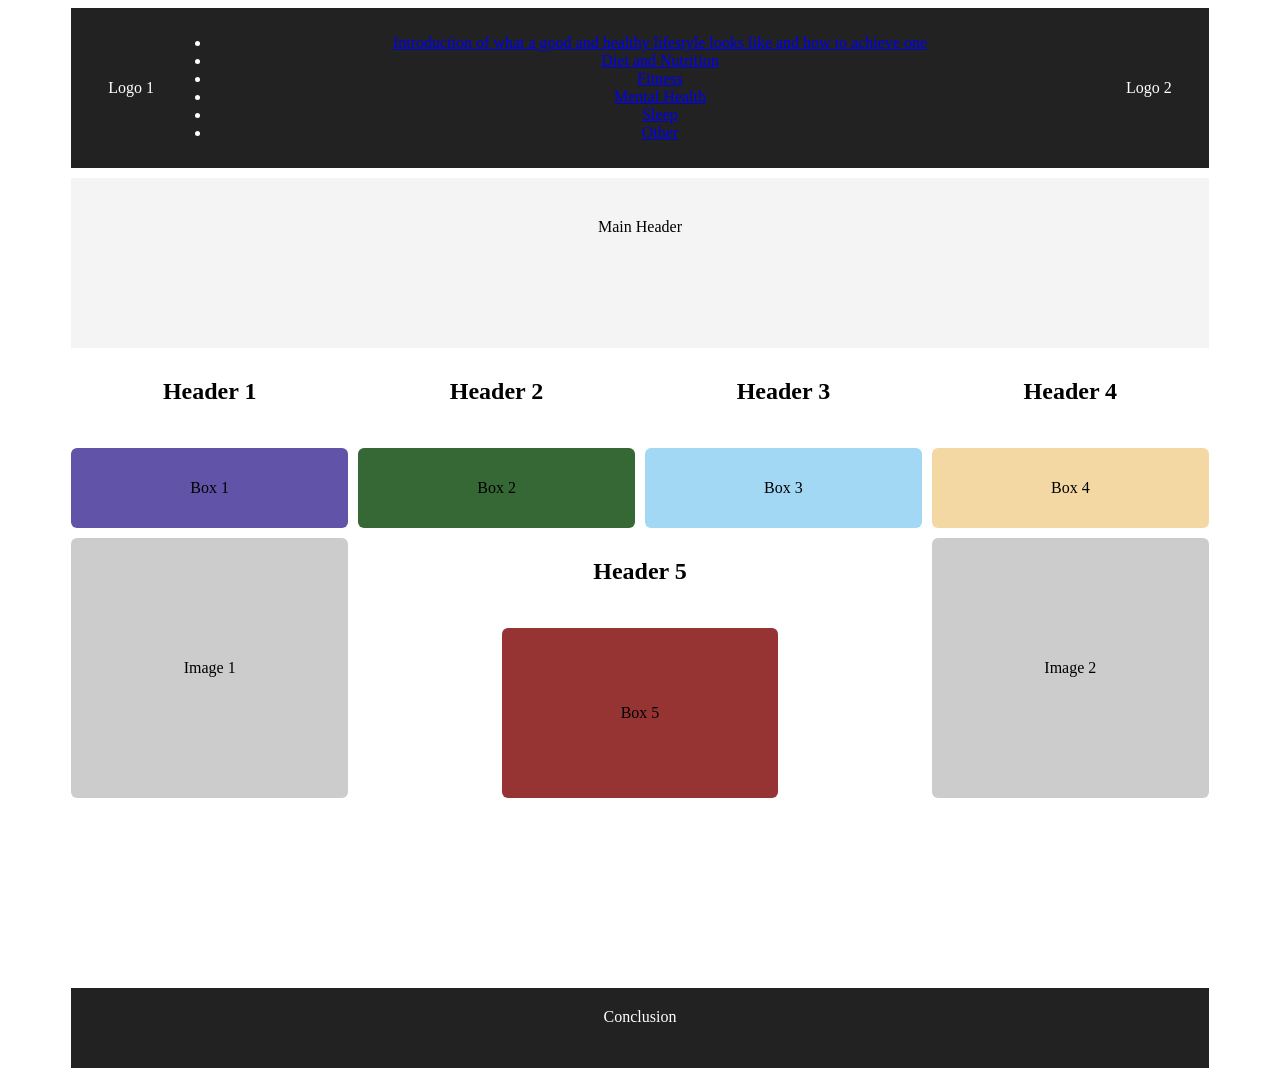
==== diet.html @ aaaabbbb "Completion of grid layout I finishing implementing my grid layout into my website according to the g" ====
<!DOCTYPE html>
<html lang="en">
<head>
    <meta charset="UTF-8">
    <meta name="viewport" content="width=device-width, initial-scale=1.0">
    <title>How to Achieve and Maintain Good Health</title>
    <link rel="stylesheet" href="style.css">
</head>
<body>
    <div class="container">


   
    <nav class="navbar">
        <div class="logo-left">Logo 1</div>
        <div class="nav-center">
            <ul>
  <li><a  href="index.html">Introduction of what a good and healthy lifestyle looks like and how to achieve one</a></li>
  <li><a class="active" href="diet.html">Diet and Nutrition</a></li>
  <li><a href="fitness.html">Fitness</a></li>
  <li><a href="mentalhealth.html">Mental Health</a></li>
  <li><a href="sleep.html">Sleep</a></li>
  <li><a href="other.html">Other</a></li>
</ul>
        </div>
        
        <div class="logo-right">Logo 2</div>
    </nav>

    <header class="main-header">Main Header</header>

    <h2 class="header1">Header 1</h2>
    <div class="box1">Box 1</div>

    <h2 class="header2">Header 2</h2>
    <div class="box2">Box 2</div>

    <h2 class="header3">Header 3</h2>
    <div class="box3">Box 3</div>

    <h2 class="header4">Header 4</h2>
    <div class="box4">Box 4</div>

    <div class="image1">Image 1</div>

    <h2 class="header5">Header 5</h2>
    <div class="box5">Box 5</div>

    <div class="image2">Image 2</div>

    <footer class="conclusion">Conclusion</footer>

</div>
</body>
</html>
---- style.css ----
.container {
    display: grid;
    grid-template-columns: repeat(8, 1fr);
    grid-template-rows: repeat(11, minmax(80px, auto));
    gap: 10px;
    width: 90%;
    margin: 0 auto;
}


.navbar {
    grid-column: 1 / 9;
    grid-row: 1 / 2;
    display: flex;
    justify-content: space-between;
    align-items: center;
    background: #222;
    color: white;
    padding: 10px 20px;
}

.logo-left, .logo-right {
    width: 80px;
    text-align: center;
}

.nav-center {
    flex: 1;
    text-align: center;
}


.main-header {
    grid-column: 1 / 9;
    grid-row: 2 / 4;
    background: #f4f4f4;
    text-align: center;
    padding: 40px 0;
}


.header1 { 
    grid-column: 1 / 3;
     grid-row: 4 / 5; 
     text-align: center; }
.header2 { 
    grid-column: 3 / 5; 
    grid-row: 4 / 5; 
    text-align: center; }
.header3 { grid-column: 5 / 7; 
    grid-row: 4 / 5;
     text-align: center; }
.header4 { grid-column: 7 / 9;
     grid-row: 4 / 5; 
     text-align: center; }
.header5 { 
    grid-column: 4 / 6;
     grid-row: 6 / 7;
      text-align: center; }


.box1 { 
    grid-column: 1 / 3;
     grid-row: 5 / 6; background: #6053a8;
      display:flex;
       align-items:center;
        justify-content:center;
         border-radius:6px; }
.box2 { 
    grid-column: 3 / 5; 
    grid-row: 5 / 6; background: #356835;
    display:flex; 
    align-items:center; 
    justify-content:center;
     border-radius:6px; }
.box3 { 
    grid-column: 5 / 7;
     grid-row: 5 / 6; background: #a3d8f4; 
     display:flex; 
     align-items:center;
      justify-content:center; 
      border-radius:6px; }
.box4 { 
    grid-column: 7 / 9;
     grid-row: 5 / 6;
      background: #f4d8a3; 
      display:flex; 
      align-items:center;
       justify-content:center;
        border-radius:6px; }
.box5 { 
    grid-column: 4 / 6;
     grid-row: 7 / 9; 
     background: #963434; 
     display:flex;
      align-items:center; 
      justify-content:center;
       border-radius:6px; }

.image1 { 
    grid-column: 1 / 3;
     grid-row: 6 / 9; 
     background: #ccc; 
     display:flex;
     align-items:center;
      justify-content:center; 
      border-radius:6px; }
.image2 { 
    grid-column: 7 / 9;
     grid-row: 6 / 9; 
     background: #ccc;
      display:flex; 
      align-items:center;
       justify-content:center; border-radius:6px; }

.conclusion {
    grid-column: 1 / 9;
    grid-row: 11 / 12;
    background: #222;
    color: white;
    text-align: center;
    padding: 20px 0;
}
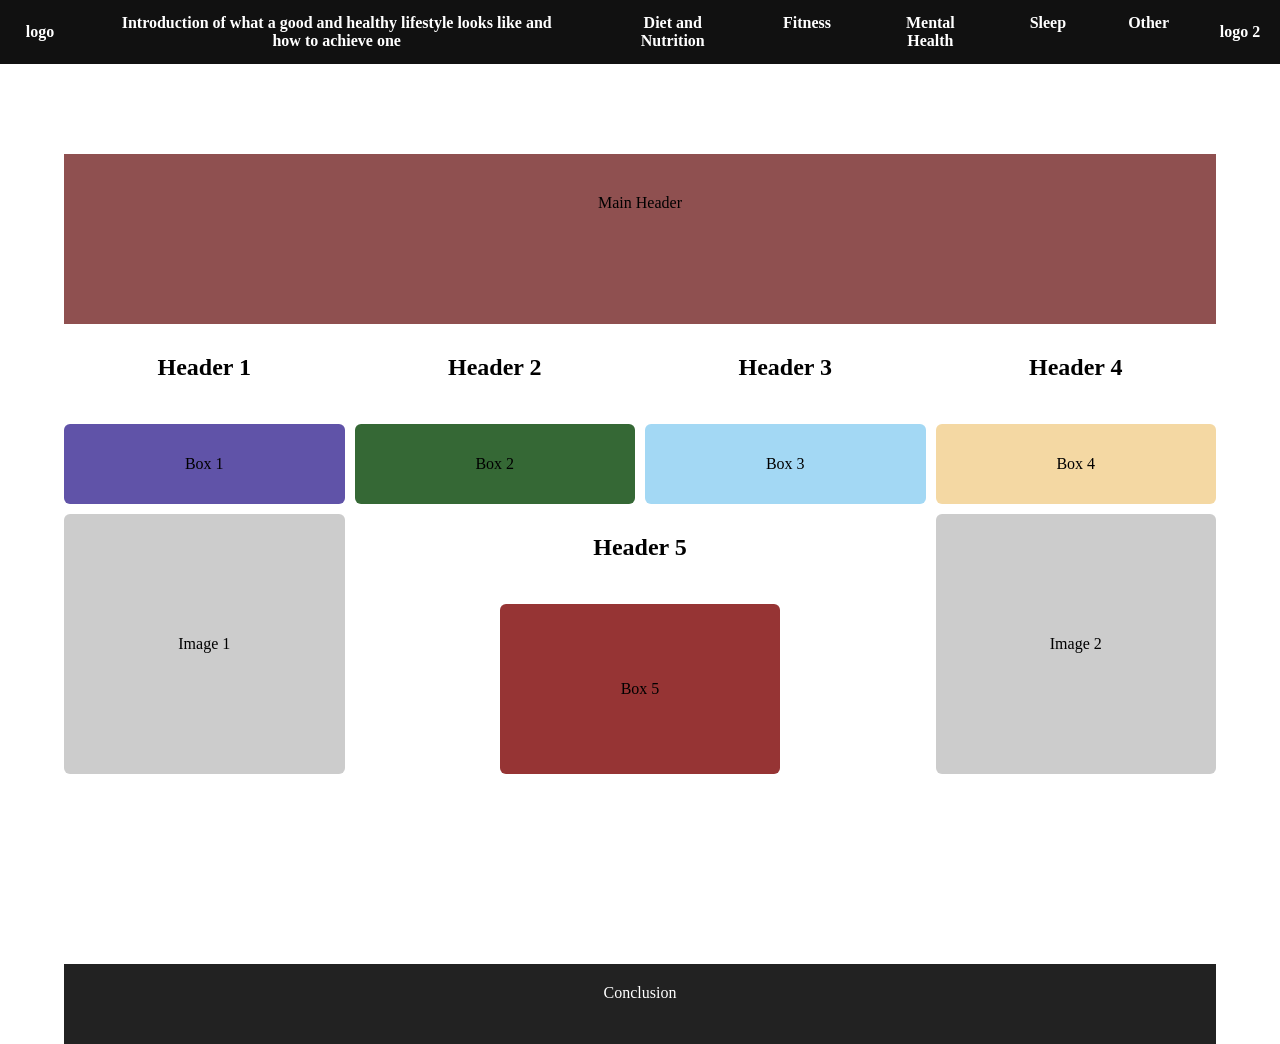
==== commit 6eaf9a90: "Creation of nav bar Implementation of navigation bar" ====
--- a/diet.html
+++ b/diet.html
@@ -5,14 +5,11 @@
     <meta name="viewport" content="width=device-width, initial-scale=1.0">
     <title>How to Achieve and Maintain Good Health</title>
     <link rel="stylesheet" href="style.css">
+    <link rel="stylesheet" href="navigation.css">
 </head>
 <body>
-    <div class="container">
-
-
-   
-    <nav class="navbar">
-        <div class="logo-left">Logo 1</div>
+     <nav class="navbar">
+        <div class="logo-left"> logo</div>
         <div class="nav-center">
             <ul>
   <li><a  href="index.html">Introduction of what a good and healthy lifestyle looks like and how to achieve one</a></li>
@@ -24,8 +21,10 @@
 </ul>
         </div>
         
-        <div class="logo-right">Logo 2</div>
+        <div class="logo-right"> logo 2</div>
     </nav>
+    <div class="container">
+   
 
     <header class="main-header">Main Header</header>
 
@@ -60,3 +59,4 @@
 
 
 
+
--- a/style.css
+++ b/style.css
@@ -33,7 +33,7 @@
 .main-header {
     grid-column: 1 / 9;
     grid-row: 2 / 4;
-    background: #f4f4f4;
+    background: #8f5050;
     text-align: center;
     padding: 40px 0;
 }
--- a/navigation.css
+++ b/navigation.css
@@ -0,0 +1,50 @@
+body {
+    margin: 0;
+    padding: 0;
+}
+
+.navbar {
+    display: flex;
+    align-items: center;
+    justify-content: space-between;
+    background-color: #111;
+    padding: 0;
+}
+
+.nav-center {
+    flex: 1;
+    display: flex;
+    justify-content: center;
+}
+
+.navbar ul {
+    list-style: none;
+    margin: 0;
+    padding: 0;
+    display: flex;
+}
+
+.navbar li {
+    margin: 0 15px;
+}
+
+.navbar a {
+    display: block;
+    padding: 14px 16px;
+    text-decoration: none;
+    color: rgb(255, 255, 255);
+    font-weight: bold;
+
+}
+
+.navbar a.active {
+    color: white;
+    font-weight: bold;
+}
+
+.logo-left,
+.logo-right {
+    color: white;
+    font-weight: bold;
+
+}
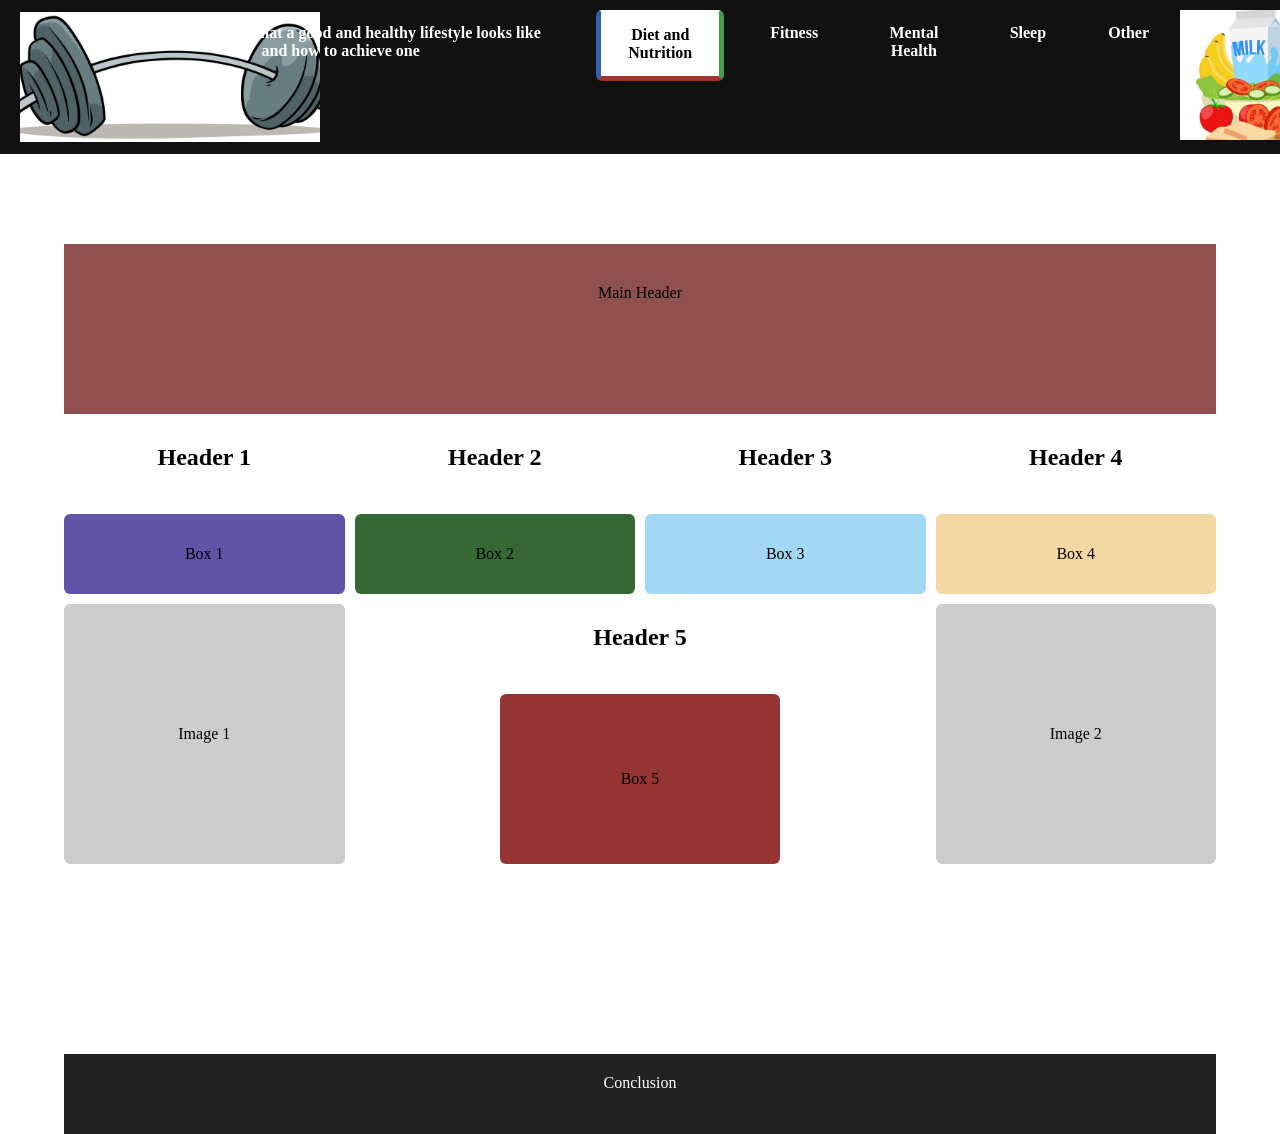
==== commit b7525d85: "Implementation of logos surrounding the navigation bar Image of weights and image of healthy foods s" ====
--- a/diet.html
+++ b/diet.html
@@ -9,7 +9,10 @@
 </head>
 <body>
      <nav class="navbar">
-        <div class="logo-left"> logo</div>
+        <div class="logo-left"> <div class="image-side">
+        <img src="360_F_202493734_6cPzOA6LRGTrbj4fQOMJXBJSVSRZBmT7.jpg" alt="Image Of Weights.">
+      </div>
+        </div>
         <div class="nav-center">
             <ul>
   <li><a  href="index.html">Introduction of what a good and healthy lifestyle looks like and how to achieve one</a></li>
@@ -19,9 +22,12 @@
   <li><a href="sleep.html">Sleep</a></li>
   <li><a href="other.html">Other</a></li>
 </ul>
-        </div>
+       
         
-        <div class="logo-right"> logo 2</div>
+        <div class="logo-right"> 
+            <div class="image-side1">
+            <img src="healthy-food-diet-for-life-nutrition-modern-balanced-diet-isolated-flat-cartoon-illustration-vector.jpg" alt="Image of Health Foods.">
+         </div></div>
     </nav>
     <div class="container">
    
--- a/navigation.css
+++ b/navigation.css
@@ -8,13 +8,15 @@
     align-items: center;
     justify-content: space-between;
     background-color: #111;
-    padding: 0;
+    padding: 10px 20px ;
 }
 
 .nav-center {
     flex: 1;
     display: flex;
     justify-content: center;
+    
+
 }
 
 .navbar ul {
@@ -37,14 +39,29 @@
 
 }
 
-.navbar a.active {
-    color: white;
-    font-weight: bold;
+.logo-left .image-side img {
+    width: 300px;
+    height: 130px;
+    object-fit: cover;
+    display: block;
 }
 
-.logo-left,
-.logo-right {
-    color: white;
-    font-weight: bold;
+
+.logo-right .image-side1 img {
+    width: 300px ;
+    height: 130px; 
+    object-fit: cover;
+
 
 }
+.nav-center ul li a.active {
+    border: 2px solid white;    
+    background-color: white;      
+    color: black;                 
+    border-radius: 6px;           
+    box-sizing: border-box;  
+    border-bottom:solid 5px rgb(161, 51, 51);
+    border-left:solid 5px rgb(46, 98, 175);
+    border-right:solid 5px rgb(65, 158, 77);
+
+}
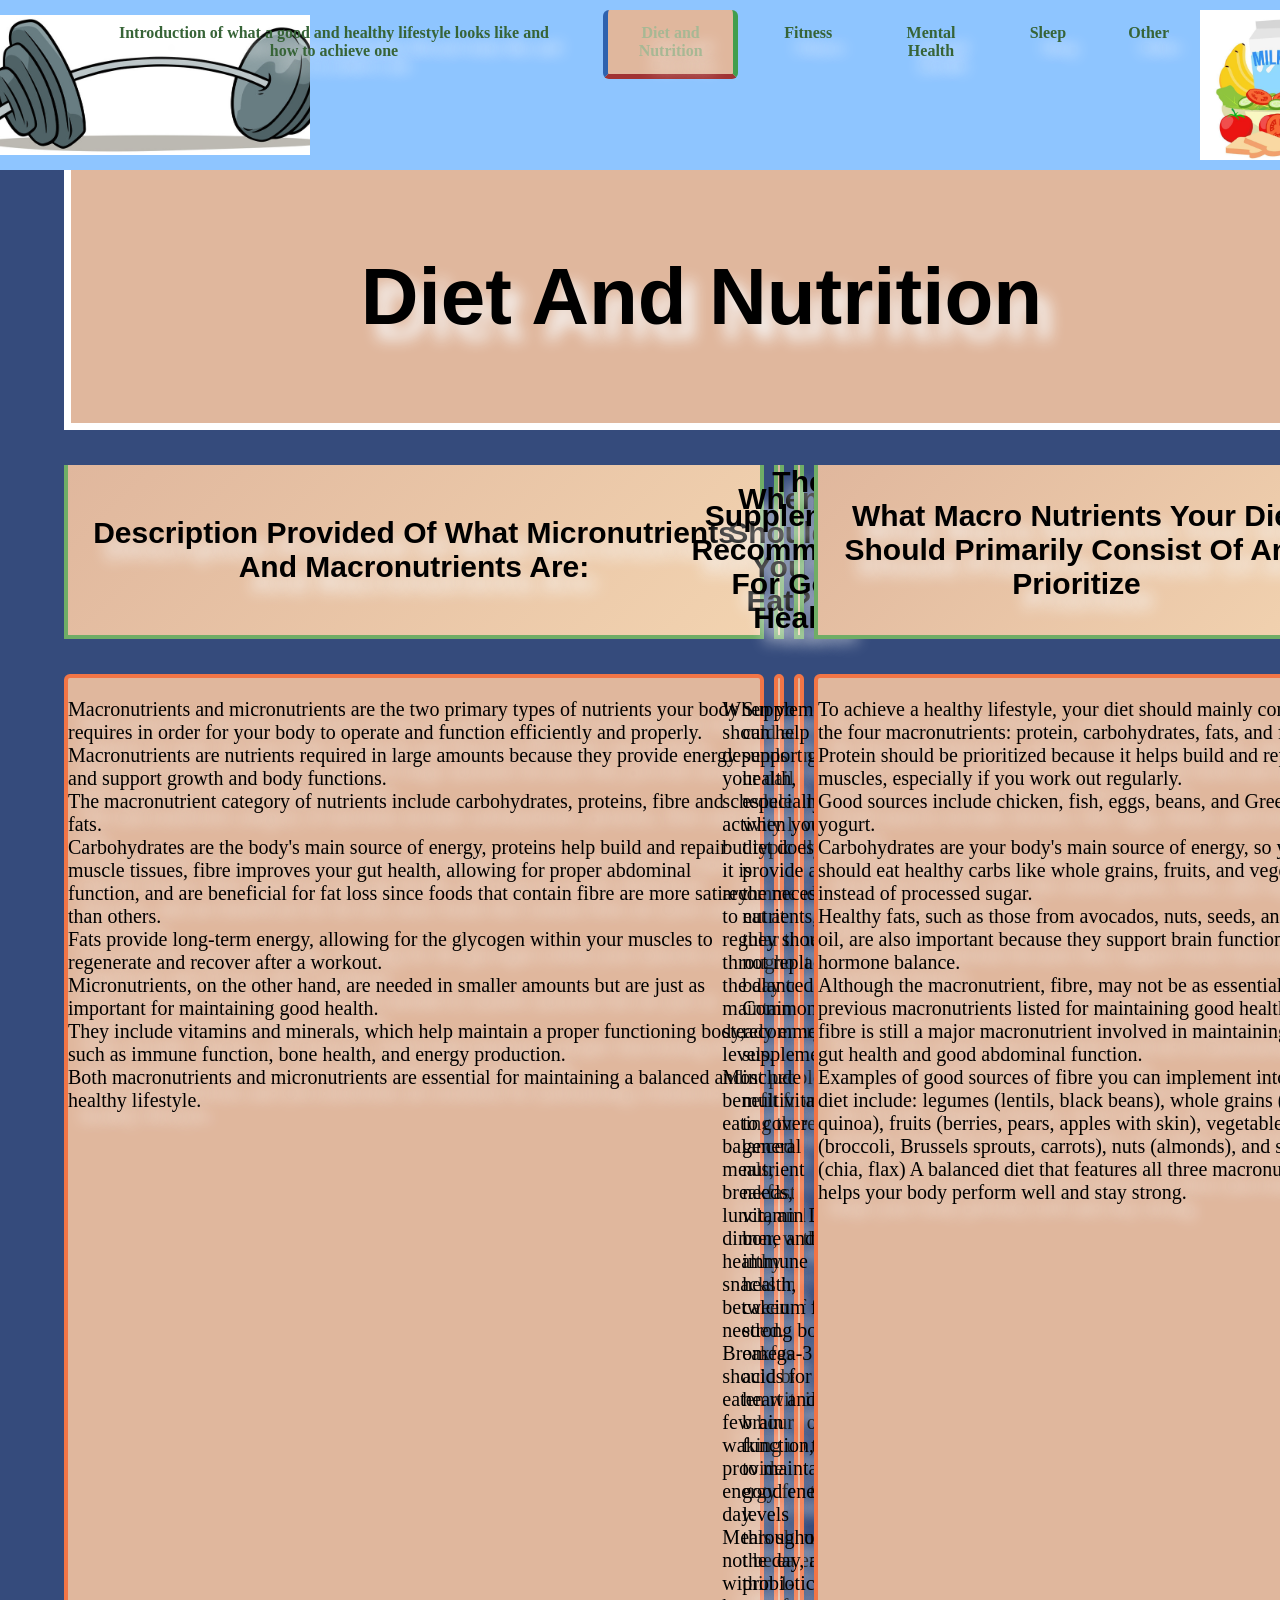
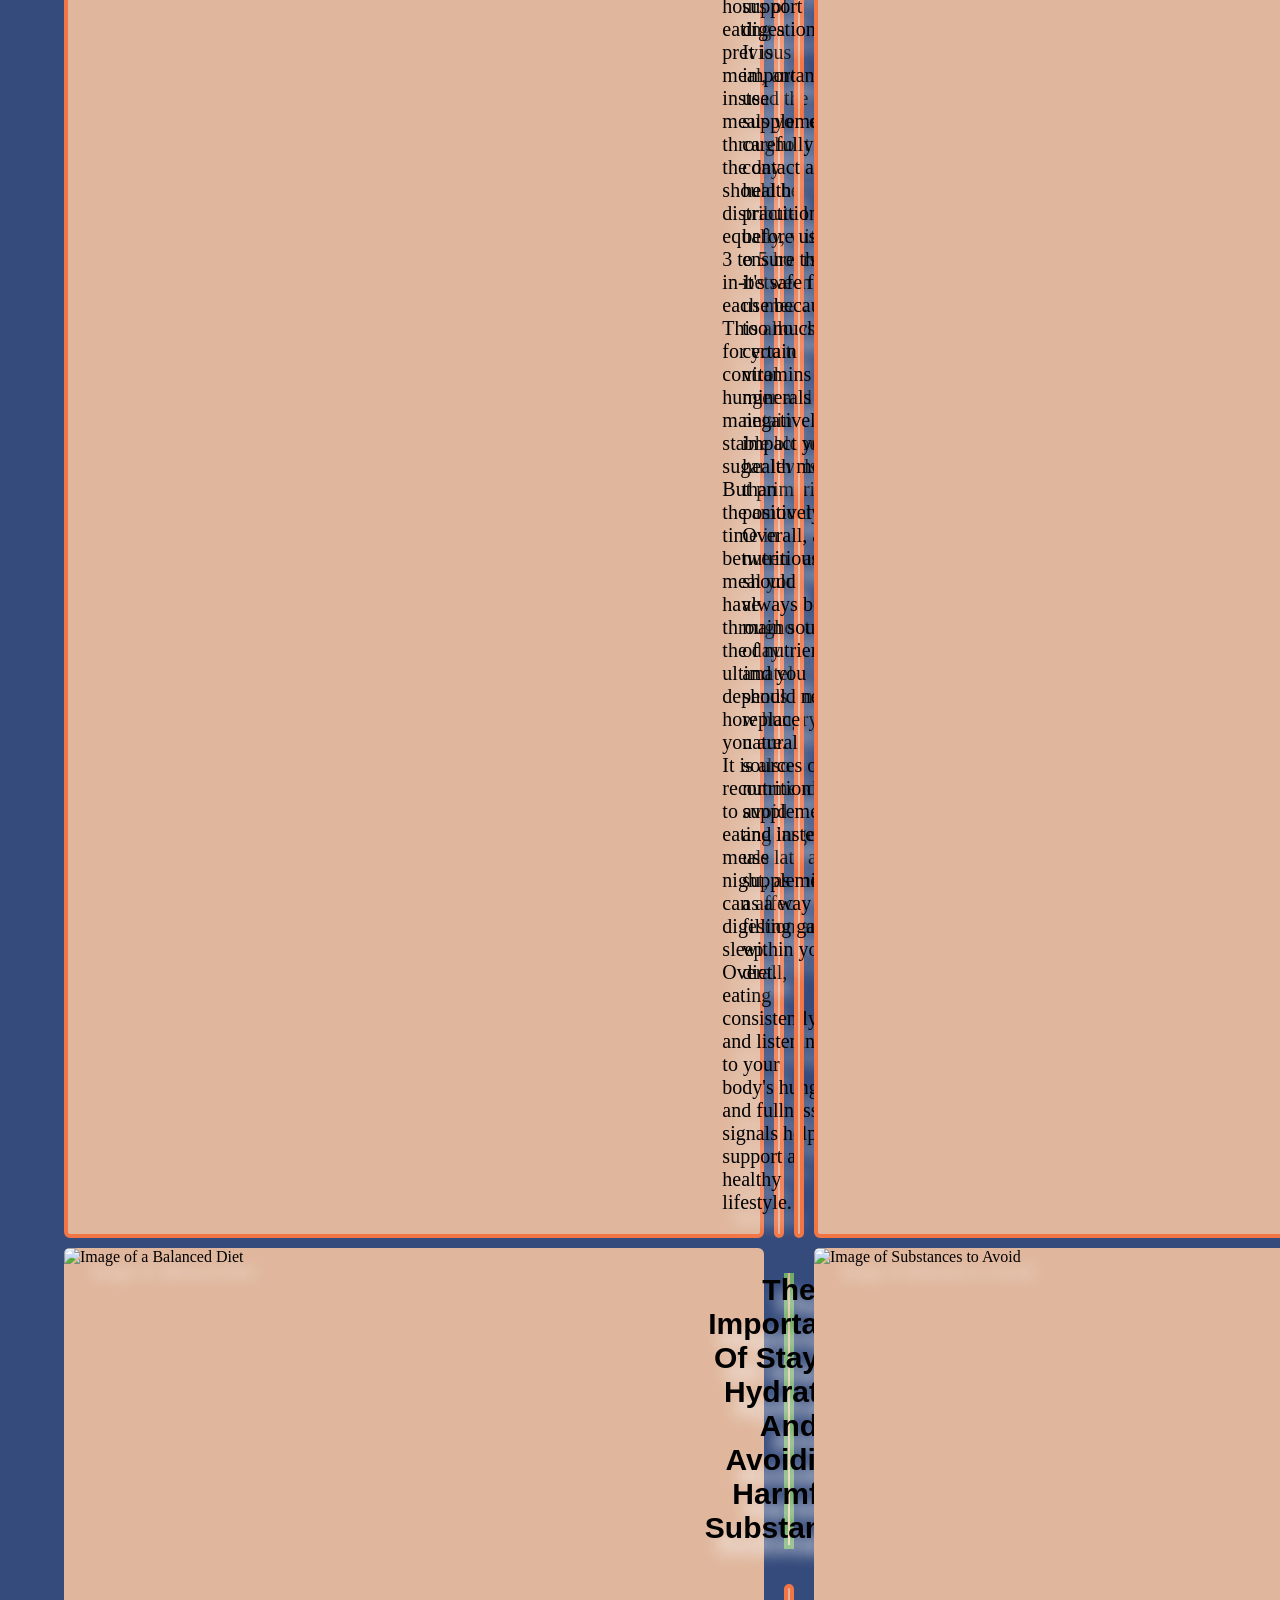
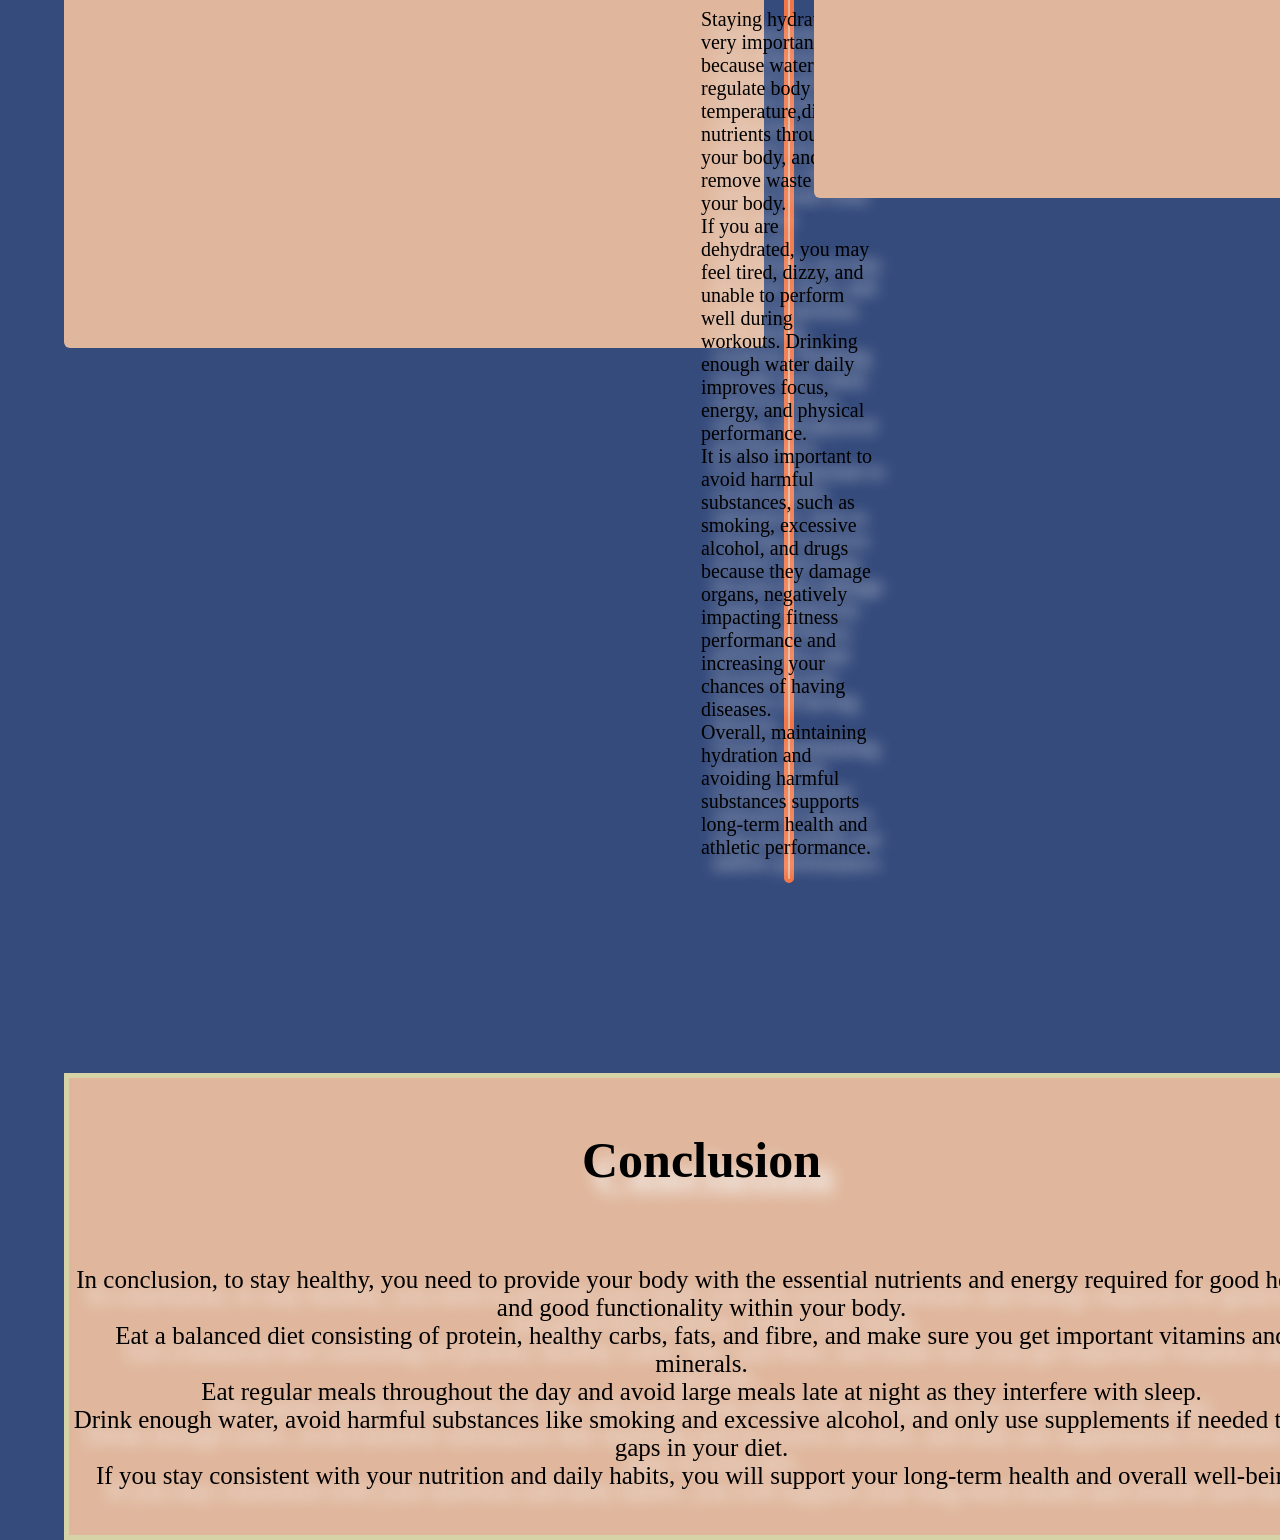
==== commit c4683760: "Adjustment to determine whether I can make my website size adjust accordingly to the size of the dis" ====
--- a/diet.html
+++ b/diet.html
@@ -6,6 +6,9 @@
     <title>How to Achieve and Maintain Good Health</title>
     <link rel="stylesheet" href="style.css">
     <link rel="stylesheet" href="navigation.css">
+    <link rel="stylesheet" href="font.css">
+
+
 </head>
 <body>
      <nav class="navbar">
@@ -23,46 +26,84 @@
   <li><a href="other.html">Other</a></li>
 </ul>
        
-        
-        <div class="logo-right"> 
+       
+        <div class="logo-right">
             <div class="image-side1">
             <img src="healthy-food-diet-for-life-nutrition-modern-balanced-diet-isolated-flat-cartoon-illustration-vector.jpg" alt="Image of Health Foods.">
          </div></div>
     </nav>
     <div class="container">
    
+    <header class="main-header">Diet And Nutrition</header>
 
-    <header class="main-header">Main Header</header>
 
-    <h2 class="header1">Header 1</h2>
-    <div class="box1">Box 1</div>
+    <h2 class="header1">Description Provided Of What Micronutrients And Macronutrients Are:
+</h2>
+    <div class="box1"><p>Macronutrients and micronutrients are the two primary types of nutrients your body requires in order for your body to operate and function efficiently and properly.<br>
+         Macronutrients are nutrients required in large amounts because they provide energy and support growth and body functions.<br>
+        The macronutrient category of nutrients include carbohydrates, proteins, fibre and fats.<br>
+         Carbohydrates are the body's main source of energy, proteins help build and repair muscle tissues, fibre improves your gut health, allowing for proper abdominal function, and are beneficial for fat loss since foods that contain fibre are more satiary than others.<br>
+          Fats provide long-term energy, allowing for the glycogen within your muscles to regenerate and recover after a workout.<br> Micronutrients, on the other hand, are needed in smaller amounts but are just as important for maintaining good health.<br>
+           They include vitamins and minerals, which help maintain a proper functioning body, such as immune function, bone health, and energy production.<br>
+            Both macronutrients and micronutrients are essential for maintaining a balanced and healthy lifestyle.
+    </p></div>
 
-    <h2 class="header2">Header 2</h2>
-    <div class="box2">Box 2</div>
 
-    <h2 class="header3">Header 3</h2>
-    <div class="box3">Box 3</div>
+    <h2 class="header2">When Should You Eat?</h2>
+    <div class="box2">
+    <p>When you should eat depends on your daily schedule and activity level, but typically, it is recommended to eat at regular times throughout the day to maintain steady energy levels.<br>
+    Most people benefit from eating three balanced meals, breakfast, lunch, and dinner, with healthy snacks in between if needed.<br>
+    Breakfast should be eaten within a few hours of waking up to provide energy for the day.<br> Meals should not be eaten within 1-2 hours of eating a previous meal, and instead the meals you eat throughout the day should be distributed equally, with 3 to 5 hours in-between each meal.<br>
+    This allows for you to control hunger and maintain stable blood sugar levels.<br>
+    But primarily, the amount of time in between each meal you have throughout the day ultimately depends on how hungry you are.<br>
+    It is also recommended to avoid eating large meals late at night, as this can affect digestion and sleep.<br>
+    Overall, eating consistently and listening to your body's hunger and fullness signals helps support a healthy lifestyle.
+    </p></div>
 
-    <h2 class="header4">Header 4</h2>
-    <div class="box4">Box 4</div>
 
-    <div class="image1">Image 1</div>
+    <h2 class="header3">The Supplements Recommended For Good Health</h2>
+    <div class="box3">
+        <p>Supplements can help support good health, especially when your diet does not provide all the necessary nutrients, but they should not replace a balanced diet.<br>
+         Commonly recommended supplements include multivitamins to cover general nutrient needs, vitamin D for bone and immune health, calcium for strong bones, omega-3 fatty acids for heart and brain function, iron to maintain good energy levels throughout the day, and probiotics to support digestion.<br>
+         It is important to use supplements carefully and contact a health practitioner before use to ensure that it's safe for use because too much of certain vitamins or minerals can negatively impact your health more than positively.<br>
+         Overall, a nutritious diet should always be the main source of nutrients and you should never replace natural sources of nutrition with supplements and instead use supplements as a way for filling gaps within your diet.
 
-    <h2 class="header5">Header 5</h2>
-    <div class="box5">Box 5</div>
 
-    <div class="image2">Image 2</div>
+</p></div>
 
-    <footer class="conclusion">Conclusion</footer>
 
+    <h2 class="header4">What Macro Nutrients Your Diet Should Primarily Consist Of And Prioritize
+</h2>
+    <div class="box4">
+        <p>To achieve a healthy lifestyle, your diet should mainly consist of the four macronutrients: protein, carbohydrates, fats, and fibre.<br>
+         Protein should be prioritized because it helps build and repair muscles, especially if you work out regularly.<br>
+         Good sources include chicken, fish, eggs, beans, and Greek yogurt.<br>
+         Carbohydrates are your body's main source of energy, so you should eat healthy carbs like whole grains, fruits, and vegetables instead of processed sugar.<br>
+        Healthy fats, such as those from avocados, nuts, seeds, and olive oil, are also important because they support brain function and hormone balance.<br>
+        Although the macronutrient, fibre, may not be as essential as the previous macronutrients listed for maintaining good health, fibre is still a major macronutrient involved in maintaining good gut health and good abdominal function.<br>
+        Examples of good sources of fibre you can implement into your diet include: legumes (lentils, black beans), whole grains (oats, quinoa), fruits (berries, pears, apples with skin), vegetables (broccoli, Brussels sprouts, carrots), nuts (almonds), and seeds (chia, flax) A balanced diet that features all three macronutrients helps your body perform well and stay strong.
+   
+    </p></div>
+
+
+    <div class="image1">
+        <img src="Blog-Cover-Image-Final-1920-x-1080-px-1080-x-1920-px-766-x-500-px-73.webp" alt="Image of a Balanced Diet">
+    </div>
+    <h2 class="header5">The Importance Of Staying Hydrated And Avoiding Harmful Substances
+</h2>
+    <div class="box5">
+        <p>Staying hydrated is very important because water helps regulate body temperature,distribute nutrients throughout your body, and remove waste from your body.<br> If you are dehydrated, you may feel tired, dizzy, and unable to perform well during workouts. Drinking enough water daily improves focus, energy, and physical performance.<br> It is also important to avoid harmful substances, such as smoking, excessive alcohol, and drugs because they damage organs, negatively impacting fitness performance and increasing your chances of having diseases.<br> Overall, maintaining hydration and avoiding harmful substances supports long-term health and athletic performance.
+</p>
+    </div>
+    <div class="image2">
+        <img src="508825854_1650533812394302_7216751428554782172_n.jpg" alt="Image of Substances to Avoid">
+    </div>
+    <footer class="conclusion"><h1>Conclusion</h1><br>
+    <p>In conclusion, to stay healthy, you need to provide your body with the essential nutrients and energy required for good health and good functionality within your body.<br>
+    Eat a balanced diet consisting of protein, healthy carbs, fats, and fibre, and make sure you get important vitamins and minerals.<br>
+    Eat regular meals throughout the day and avoid large meals late at night as they interfere with sleep.<br> Drink enough water, avoid harmful substances like smoking and excessive alcohol, and only use supplements if needed to fill gaps in your diet.<br>
+    If you stay consistent with your nutrition and daily habits, you will support your long-term health and overall well-being.
+</p></footer>
 </div>
 </body>
 </html>
-
-
-
-
-
-
-
-
--- a/style.css
+++ b/style.css
@@ -1,11 +1,13 @@
 .container {
     display: grid;
     grid-template-columns: repeat(8, 1fr);
-    grid-template-rows: repeat(11, minmax(80px, auto));
+    grid-template-rows: repeat(11,  minmax(80px, auto));
     gap: 10px;
     width: 90%;
     margin: 0 auto;
 }
+
+
 
 
 .navbar {
@@ -14,15 +16,15 @@
     display: flex;
     justify-content: space-between;
     align-items: center;
-    background: #222;
-    color: white;
-    padding: 10px 20px;
+    padding: 10px 0px;
 }
+
 
 .logo-left, .logo-right {
     width: 80px;
     text-align: center;
 }
+
 
 .nav-center {
     flex: 1;
@@ -30,95 +32,133 @@
 }
 
 
+
+
 .main-header {
     grid-column: 1 / 9;
-    grid-row: 2 / 4;
-    background: #8f5050;
+    grid-row: 1 / 4;
+    background-color: #e0b79d;
     text-align: center;
     padding: 40px 0;
 }
 
 
-.header1 { 
+
+
+.header1 {
     grid-column: 1 / 3;
-     grid-row: 4 / 5; 
-     text-align: center; }
-.header2 { 
-    grid-column: 3 / 5; 
-    grid-row: 4 / 5; 
-    text-align: center; }
-.header3 { grid-column: 5 / 7; 
+     grid-row: 4 / 5;
+     text-align: center;
+    background: linear-gradient( 135deg,  #e0b79d 0%, #f2d3b0 100%, #e0b79d 100% );
+    }
+.header2 {
+    grid-column: 3 / 5;
     grid-row: 4 / 5;
-     text-align: center; }
+    text-align: center;
+    background: linear-gradient( 135deg,  #e0b79d 0%, #f2d3b0 100%, #e0b79d 100% );
+
+
+}
+.header3 { grid-column: 5 / 7;
+    grid-row: 4 / 5;
+     text-align: center;
+     background: linear-gradient( 135deg,  #e0b79d 0%, #f2d3b0 100%, #e0b79d 100% );
+    }
 .header4 { grid-column: 7 / 9;
-     grid-row: 4 / 5; 
-     text-align: center; }
-.header5 { 
+     grid-row: 4 / 5;
+     text-align: center;
+    background: linear-gradient( 135deg,  #e0b79d 0%, #f2d3b0 100%, #e0b79d 100% );
+    }
+.header5 {
     grid-column: 4 / 6;
      grid-row: 6 / 7;
-      text-align: center; }
+      text-align: center;
+      background: linear-gradient( 135deg,  #e0b79d 0%, #f2d3b0 100%, #e0b79d 100% );
+    }
 
 
-.box1 { 
+
+
+.box1 {
     grid-column: 1 / 3;
-     grid-row: 5 / 6; background: #6053a8;
+     grid-row: 5 / 6;
       display:flex;
        align-items:center;
         justify-content:center;
-         border-radius:6px; }
-.box2 { 
-    grid-column: 3 / 5; 
-    grid-row: 5 / 6; background: #356835;
-    display:flex; 
-    align-items:center; 
+         border-radius:6px;
+         background-color: #e0b79d;
+       
+}
+.box2 {
+    grid-column: 3 / 5;
+    grid-row: 5 / 6;
+    display:flex;
+    align-items:center;
     justify-content:center;
-     border-radius:6px; }
-.box3 { 
+     border-radius:6px;
+    background-color: #e0b79d;}
+.box3 {
     grid-column: 5 / 7;
-     grid-row: 5 / 6; background: #a3d8f4; 
-     display:flex; 
+     grid-row: 5 / 6;
+     display:flex;
      align-items:center;
-      justify-content:center; 
-      border-radius:6px; }
-.box4 { 
+      justify-content:center;
+      border-radius:6px;
+    background-color: #e0b79d;}
+.box4 {
     grid-column: 7 / 9;
      grid-row: 5 / 6;
-      background: #f4d8a3; 
-      display:flex; 
+      display:flex;
       align-items:center;
        justify-content:center;
-        border-radius:6px; }
-.box5 { 
+        border-radius:6px;
+    background-color: #e0b79d;}
+.box5 {
     grid-column: 4 / 6;
-     grid-row: 7 / 9; 
-     background: #963434; 
+     grid-row: 7 / 9;
      display:flex;
-      align-items:center; 
+      align-items:center;
       justify-content:center;
-       border-radius:6px; }
+       border-radius:6px;
+    background-color: #e0b79d;}
 
-.image1 { 
+
+.image1 {
     grid-column: 1 / 3;
-     grid-row: 6 / 9; 
-     background: #ccc; 
+     grid-row: 6 / 9;
      display:flex;
      align-items:center;
-      justify-content:center; 
-      border-radius:6px; }
-.image2 { 
+      justify-content:center;
+      border-radius:6px;
+      background-color: #e0b79d;}
+.image2 {
     grid-column: 7 / 9;
-     grid-row: 6 / 9; 
-     background: #ccc;
-      display:flex; 
+     grid-row: 6 / 9;
+      display:flex;
       align-items:center;
-       justify-content:center; border-radius:6px; }
+       justify-content:center;
+       border-radius:6px;
+       background-color: #e0b79d;
+
+
+}
+
 
 .conclusion {
     grid-column: 1 / 9;
     grid-row: 11 / 12;
-    background: #222;
-    color: white;
     text-align: center;
     padding: 20px 0;
+    background-color: #e0b79d;
+    justify-content: left;
+
+
 }
 
+
+
+
+
+
+
+
--- a/navigation.css
+++ b/navigation.css
@@ -1,23 +1,29 @@
 body {
     margin: 0;
     padding: 0;
+
+
 }
+
 
 .navbar {
     display: flex;
     align-items: center;
     justify-content: space-between;
-    background-color: #111;
-    padding: 10px 20px ;
+    background-color: #8EC5FF;;
+    padding: 10px 0px;
 }
+
 
 .nav-center {
     flex: 1;
     display: flex;
     justify-content: center;
-    
+   
+
 
 }
+
 
 .navbar ul {
     list-style: none;
@@ -26,42 +32,64 @@
     display: flex;
 }
 
+
 .navbar li {
     margin: 0 15px;
 }
+
 
 .navbar a {
     display: block;
     padding: 14px 16px;
     text-decoration: none;
-    color: rgb(255, 255, 255);
+    color: rgb(55, 100, 55);
     font-weight: bold;
+   
+
 
 }
 
+
 .logo-left .image-side img {
-    width: 300px;
-    height: 130px;
+    width: 310px;
+    height: 140px;
     object-fit: cover;
     display: block;
+   
+ 
+
+
 }
+
+
 
 
 .logo-right .image-side1 img {
     width: 300px ;
-    height: 130px; 
+    height: 150px;
     object-fit: cover;
+    display:block;
+ 
+
+
 
 
 }
 .nav-center ul li a.active {
-    border: 2px solid white;    
-    background-color: white;      
-    color: black;                 
-    border-radius: 6px;           
+    background-color:#e0b79d;
+    color:#A7B894;                      
+    border-radius: 6px;          
     box-sizing: border-box;  
     border-bottom:solid 5px rgb(161, 51, 51);
     border-left:solid 5px rgb(46, 98, 175);
     border-right:solid 5px rgb(65, 158, 77);
 
+
 }
+.navbar ul :hover a {
+  border-bottom:solid 5px rgb(161, 51, 51);
+    border-left:solid 5px rgb(46, 98, 175);
+    border-right:solid 5px rgb(65, 158, 77);
+
+
+}
--- a/font.css
+++ b/font.css
@@ -0,0 +1,112 @@
+header{
+    font-size: 80px;
+    font-family: 'Arial', sans-serif;
+   display:flex;
+    justify-content: center;
+    align-items: center;
+    font-weight: bold;
+     border-bottom: solid 7.5px rgb(255, 255, 255);
+    border-right: solid 7.5px rgb(255, 255, 255);
+    border-left: solid 7.5px rgb(255, 255, 255);
+    transition: all 0.3s ease;
+}
+header:hover {
+    background-color: #e7b882;
+    transform: scale(1.05);    
+    cursor: pointer;    
+}
+body {
+    background-color: #354b7c;
+    text-shadow: 12px 15px 15px  rgb(247, 247, 247);
+}
+ h2 {
+    font-family: 'Arial', sans-serif;
+    display:flex;
+    justify-content: center;
+    align-items: center;
+    font-weight: bold;
+    border-bottom: solid 4.5px rgba(111, 173, 102);
+    border-right: solid 4.5px rgb(111, 173, 102);
+    border-left: solid 4.5px rgb(111, 173, 102);
+}
+ .header1, .header2, .header3, .header4, .header5 {
+    font-size:30px;
+    transition: all 0.3s ease;
+}
+.header1:hover,
+.header2:hover,
+.header3:hover,
+.header4:hover,
+.header5:hover {
+    background-color: #e7b882;
+    transform: scale(1.05);    
+    cursor: pointer;            
+}
+.box1, .box2, .box3, .box4, .box5 {
+    display: flex;
+    flex-direction: column;
+    justify-content: space-between;
+    box-sizing: border-box;
+    font-size:20px;
+     border-bottom: solid 4.5px #F27546;
+    border-right: solid 4.5px #F27546 ;
+    border-left: solid 4.5px #F27546 ;
+    border-top: solid 4.5px #F27546;
+    transition: all 0.3s ease;
+}
+.box1:hover,
+.box2:hover,
+.box3:hover,
+.box4:hover,
+.box5:hover{
+ background-color: #d8b58f;    
+    transform: translateY(-5px);    
+    cursor: pointer;  
+
+
+}
+
+
+.image1 {
+    width: 700px;
+    height: 700px;
+    overflow: hidden;
+}
+.image1 img {
+ width: 100%;
+height: 100%;
+object-fit:cover;
+display:block;
+}
+.image2 {
+    width: 525px;
+    height: 550px;
+    overflow: hidden;
+}
+.image2 img {
+     width: 100%;
+height: 100%;
+object-fit:cover;
+display:block;
+}
+footer {
+    border-bottom: solid 5.5px rgb(214, 212, 166) ;
+    border-top: solid 5.5px rgb(214,212, 166)   ;
+    border-left: solid 5.5px rgb(214,212, 166) ;
+    border-right: solid 5.5px rgb(214, 212, 166);
+     transition: all 0.3s ease;
+}
+footer:hover {
+    background-color: #d8b58f;    
+    transform: translateY(-5px);    
+    cursor: pointer;  
+}
+.conclusion h1 {
+    font-size: 50px;
+}
+.conclusion p {
+    font-size: 25px;
+}
+
+
+
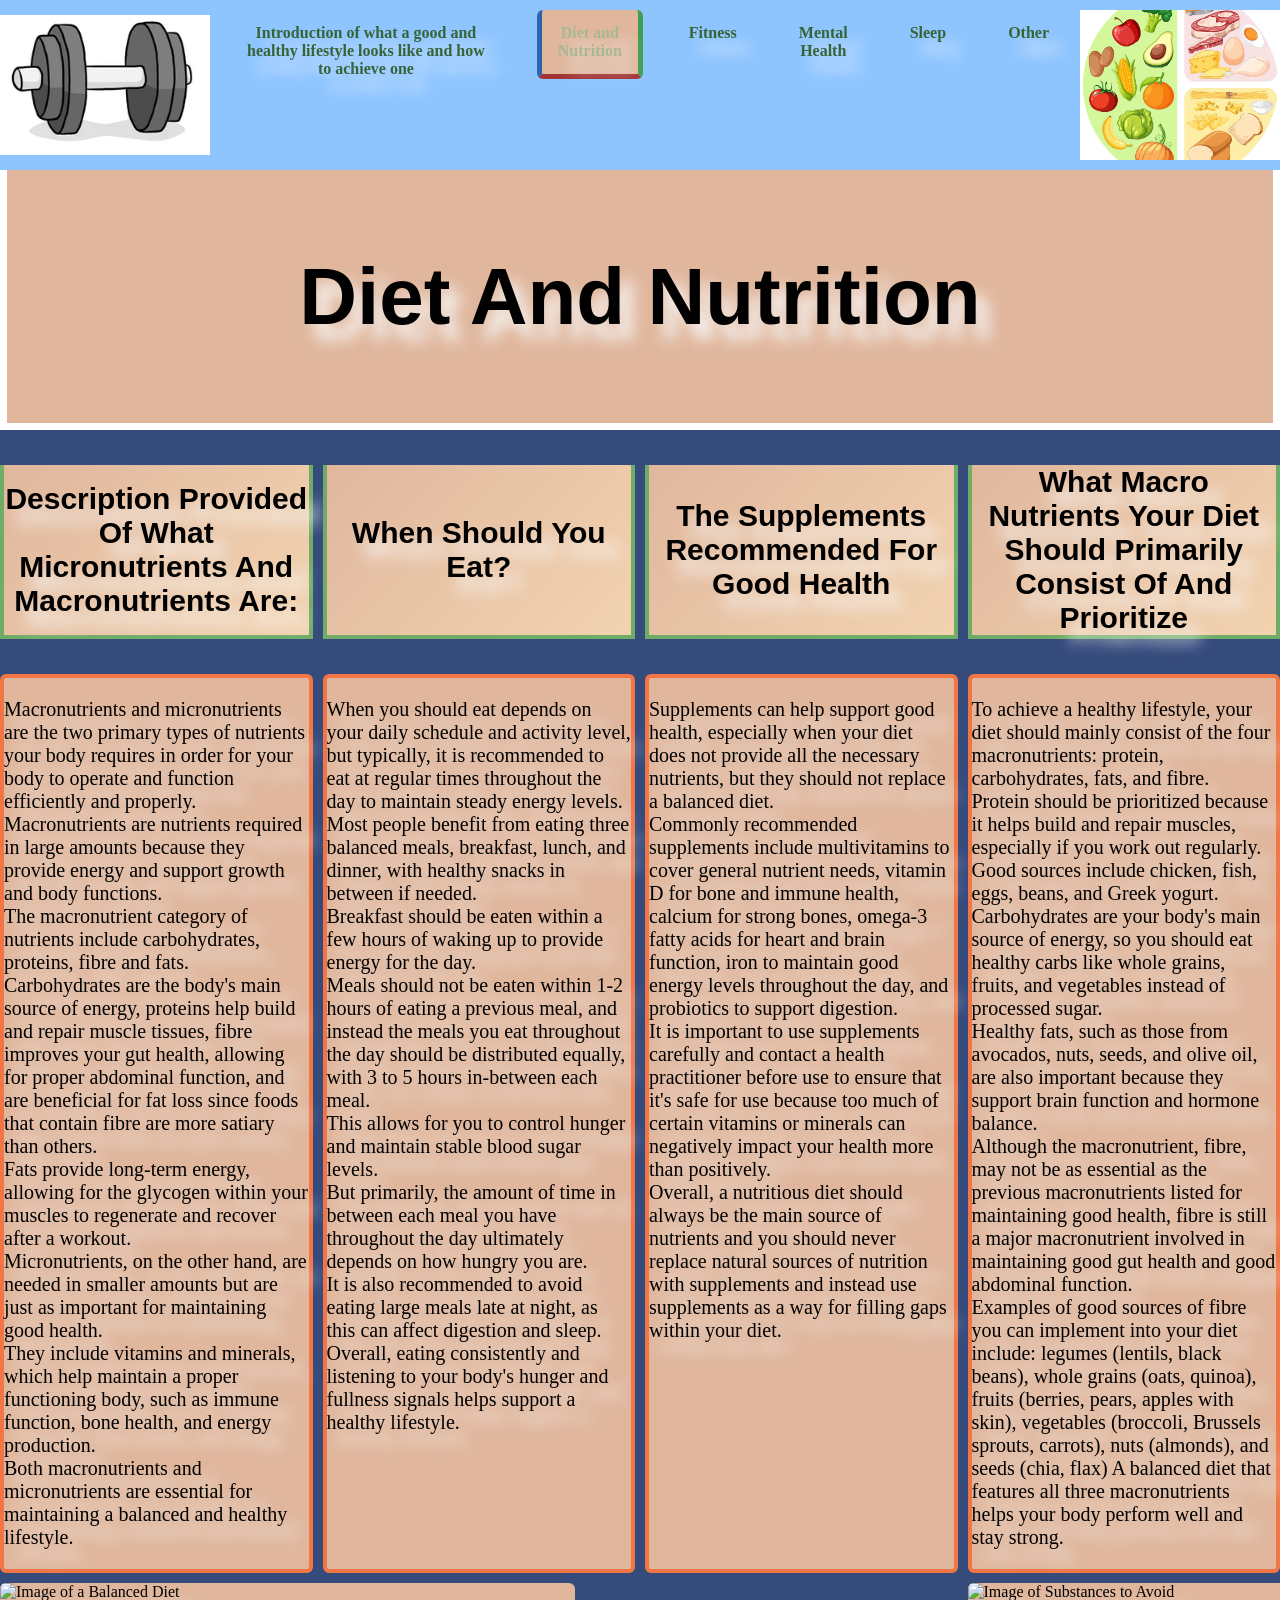
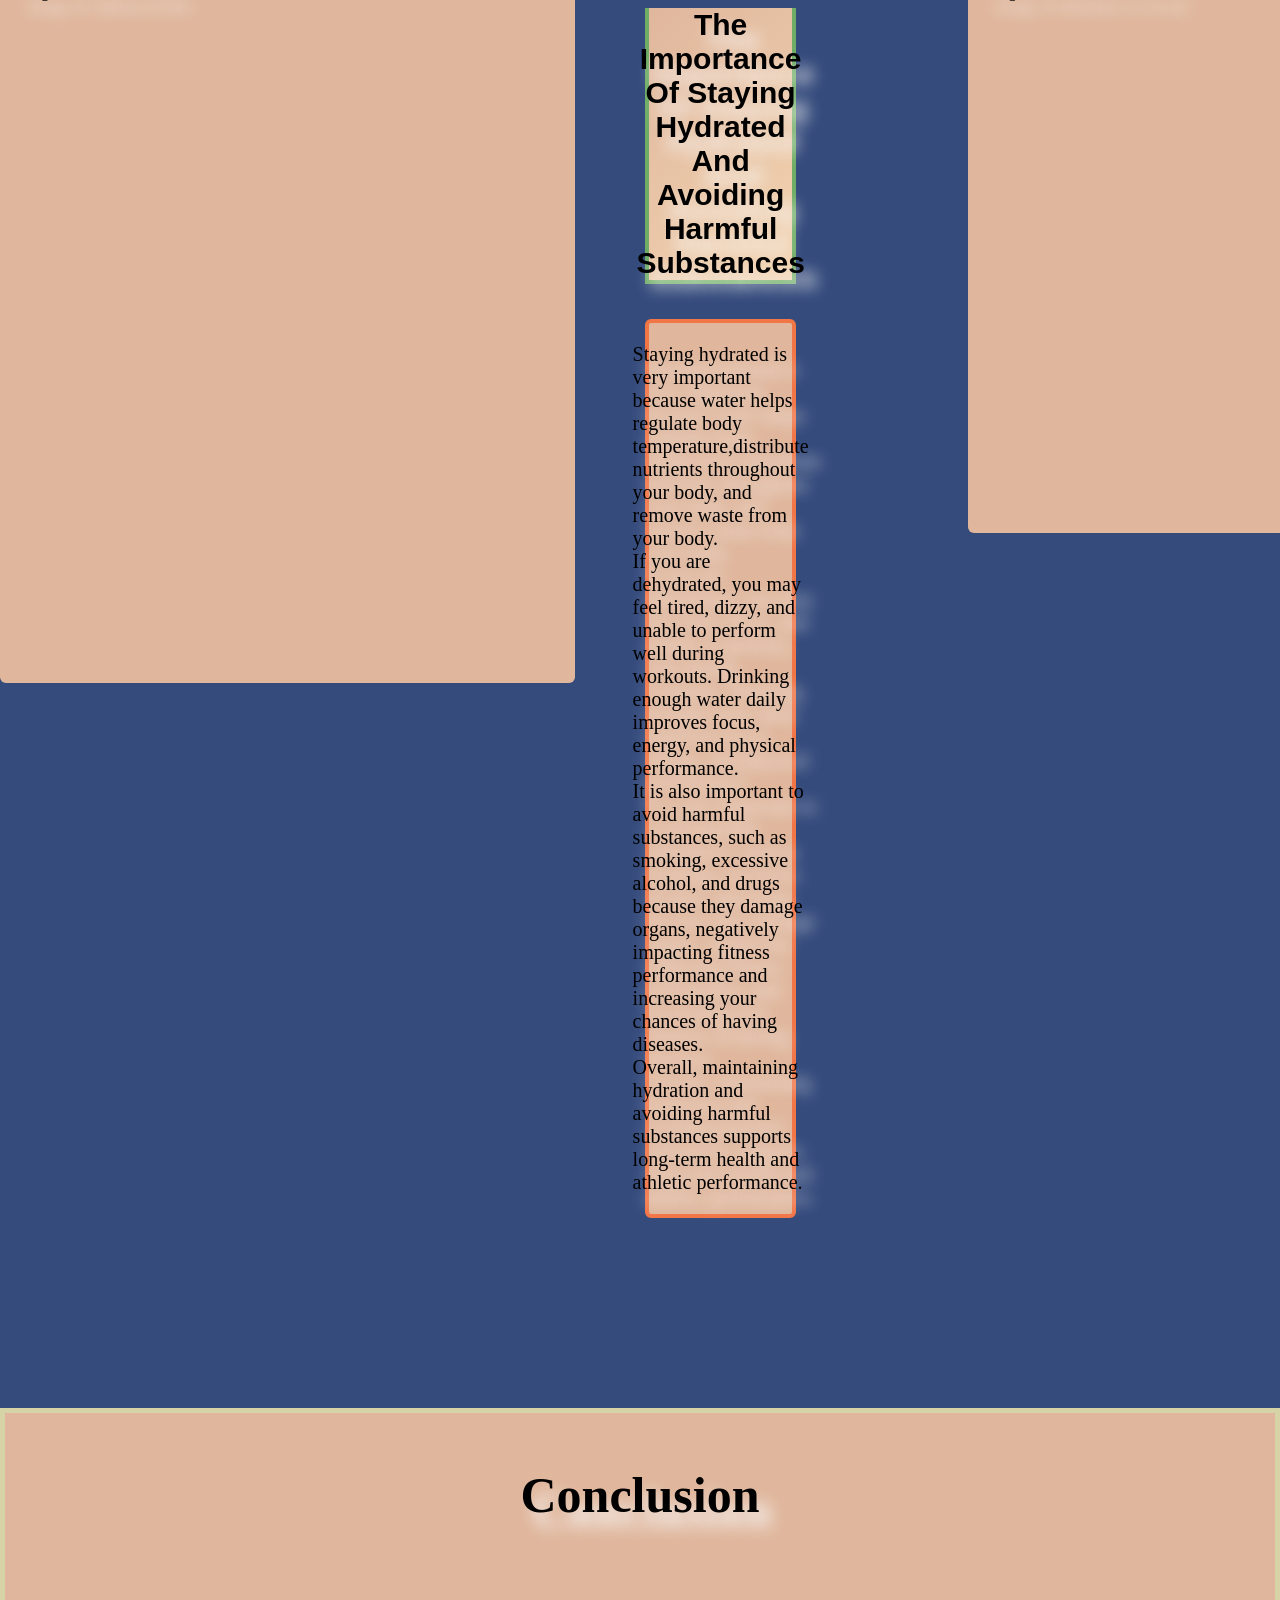
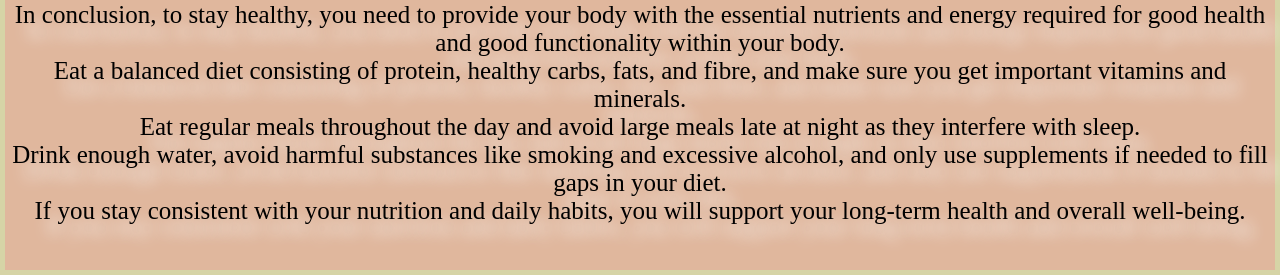
==== commit 154c0f01: "Implementation of new image logos onto navbar" ====
--- a/diet.html
+++ b/diet.html
@@ -13,7 +13,7 @@
 <body>
      <nav class="navbar">
         <div class="logo-left"> <div class="image-side">
-        <img src="360_F_202493734_6cPzOA6LRGTrbj4fQOMJXBJSVSRZBmT7.jpg" alt="Image Of Weights.">
+     <img src="cartoon-vector-illustration-isolated-on-260nw-169676843.webp" alt="Image Of Weights.">
       </div>
         </div>
         <div class="nav-center">
@@ -29,7 +29,7 @@
        
         <div class="logo-right">
             <div class="image-side1">
-            <img src="healthy-food-diet-for-life-nutrition-modern-balanced-diet-isolated-flat-cartoon-illustration-vector.jpg" alt="Image of Health Foods.">
+            <img src="main-food-groups-macronutrients-vector_1308-127634 (1).avif" alt="Image of Health Foods.">
          </div></div>
     </nav>
     <div class="container">
--- a/style.css
+++ b/style.css
@@ -1,10 +1,11 @@
 .container {
     display: grid;
-    grid-template-columns: repeat(8, 1fr);
+    grid-template-columns:  repeat(8, minmax(0, 1fr));
     grid-template-rows: repeat(11,  minmax(80px, auto));
     gap: 10px;
-    width: 90%;
+    width: 100%;
     margin: 0 auto;
+   
 }
 
 
@@ -20,10 +21,6 @@
 }
 
 
-.logo-left, .logo-right {
-    width: 80px;
-    text-align: center;
-}
 
 
 .nav-center {
@@ -70,7 +67,7 @@
     background: linear-gradient( 135deg,  #e0b79d 0%, #f2d3b0 100%, #e0b79d 100% );
     }
 .header5 {
-    grid-column: 4 / 6;
+    grid-column: 5 / 6;
      grid-row: 6 / 7;
       text-align: center;
       background: linear-gradient( 135deg,  #e0b79d 0%, #f2d3b0 100%, #e0b79d 100% );
@@ -114,7 +111,7 @@
         border-radius:6px;
     background-color: #e0b79d;}
 .box5 {
-    grid-column: 4 / 6;
+    grid-column: 5 / 6;
      grid-row: 7 / 9;
      display:flex;
       align-items:center;
--- a/navigation.css
+++ b/navigation.css
@@ -51,21 +51,17 @@
 
 
 .logo-left .image-side img {
-    width: 310px;
+    width: 210px;
     height: 140px;
     object-fit: cover;
     display: block;
-   
- 
-
-
 }
 
 
 
 
 .logo-right .image-side1 img {
-    width: 300px ;
+    width: 200px ;
     height: 150px;
     object-fit: cover;
     display:block;
--- a/font.css
+++ b/font.css
@@ -68,7 +68,7 @@
 
 
 .image1 {
-    width: 700px;
+    width: 575px;
     height: 700px;
     overflow: hidden;
 }
@@ -79,7 +79,7 @@
 display:block;
 }
 .image2 {
-    width: 525px;
+    width: 370px;
     height: 550px;
     overflow: hidden;
 }
